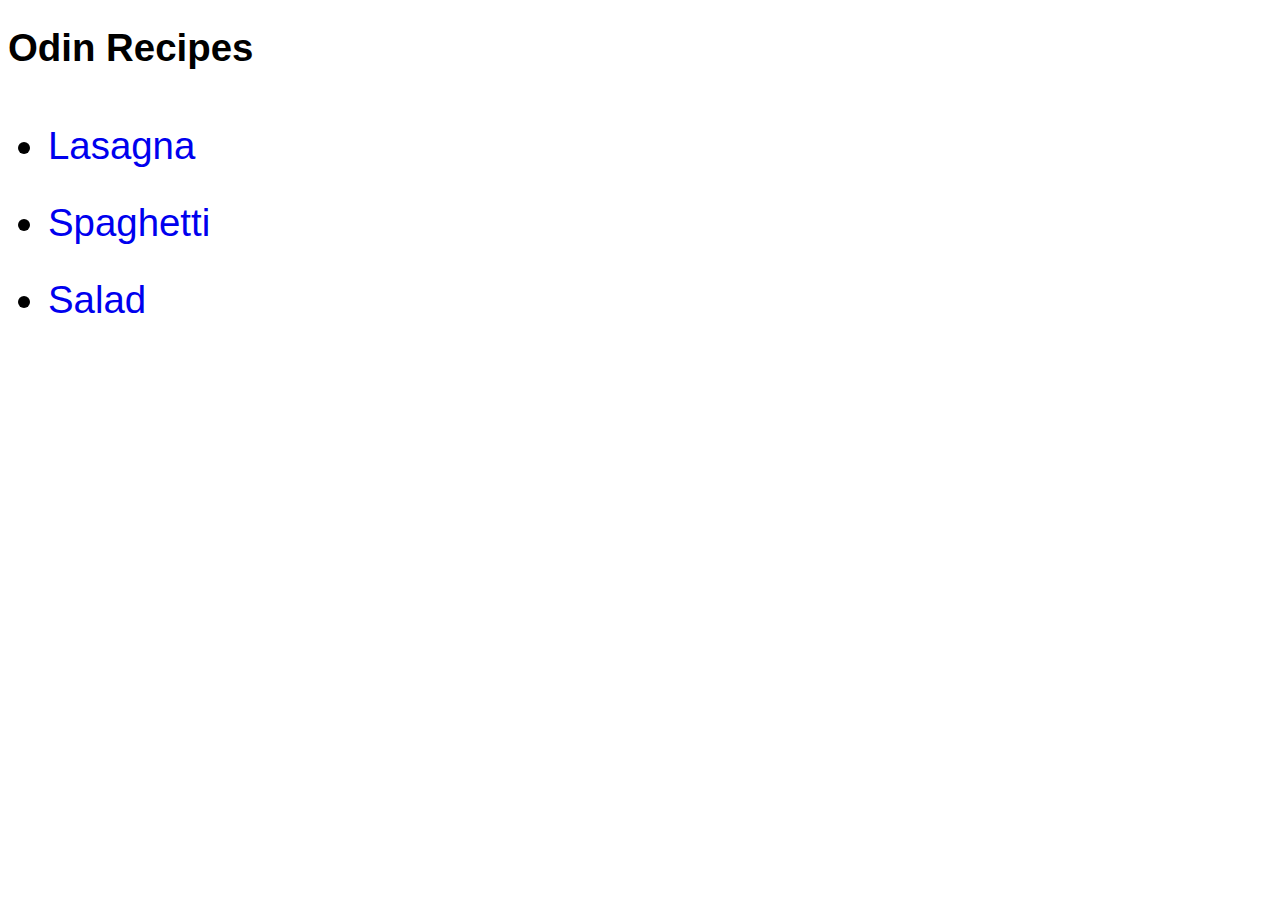
==== index.html @ 9430aa5d "Final commit" ====
<!DOCTYPE html>
<html lang="en">
  <head>
    <meta charset="UTF-8" />
    <meta name="viewport" value="width=device-width, initial-scale=1.0" />
    <title>Odin Recipes</title>
    <link rel="stylesheet" href="../styles.css">
    <style>
        ul {
            font-size: 2em;
        }
        a {
            text-decoration: none;
        }
        a:hover {
            background-color: black;
            color: white;
        }

    </style>
  </head>
  <body>
    <h1>Odin Recipes</h1>
    <ul>
      <li><a href="recipes/lasagna.html">Lasagna</a></li>
      <li><a href="recipes/spaghetti.html">Spaghetti</a></li>
      <li><a href="recipes/salad.html">Salad</a></li>
    </ul>
  </body>
</html>
---- styles.css ----
* {
    font-family: Arial, Helvetica, sans-serif;
}

body {
    font-size: 1.2em;
}

h2 {
    padding-top: 1.5em;
}

ul, ol {
    line-height: 2em;
}

img {
    width: 100%;
    height: auto;
}
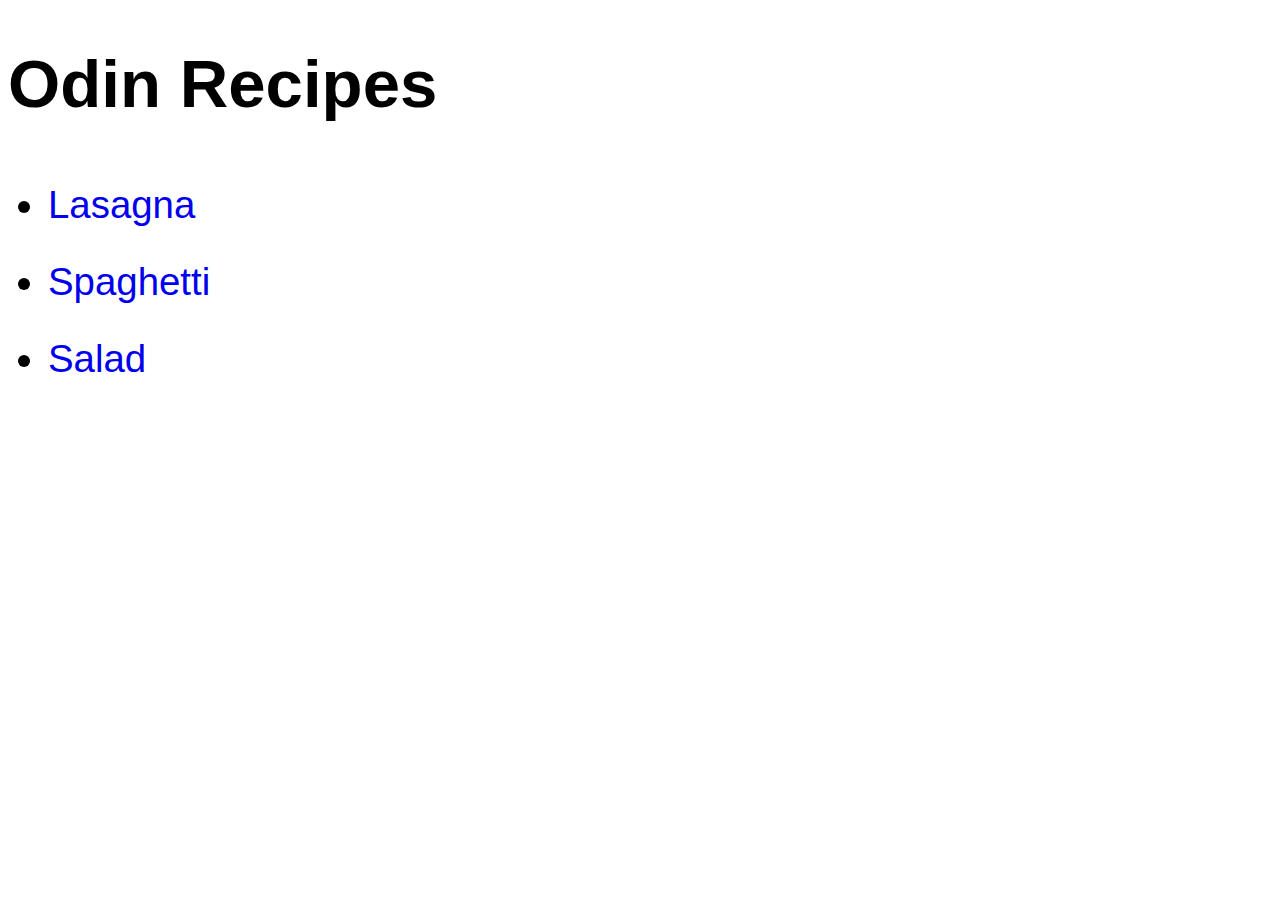
==== commit 155a04e5: "debug" ====
--- a/index.html
+++ b/index.html
@@ -4,7 +4,7 @@
     <meta charset="UTF-8" />
     <meta name="viewport" value="width=device-width, initial-scale=1.0" />
     <title>Odin Recipes</title>
-    <link rel="stylesheet" href="../styles.css">
+    <link rel="stylesheet" href="styles.css">
     <style>
         ul {
             font-size: 2em;
--- a/styles.css
+++ b/styles.css
@@ -4,6 +4,10 @@
 
 body {
     font-size: 1.2em;
+}
+
+h1 {
+    font-size: 3.5em;
 }
 
 h2 {
@@ -15,6 +19,6 @@
 }
 
 img {
-    width: 100%;
+    width: 50%;
     height: auto;
 }